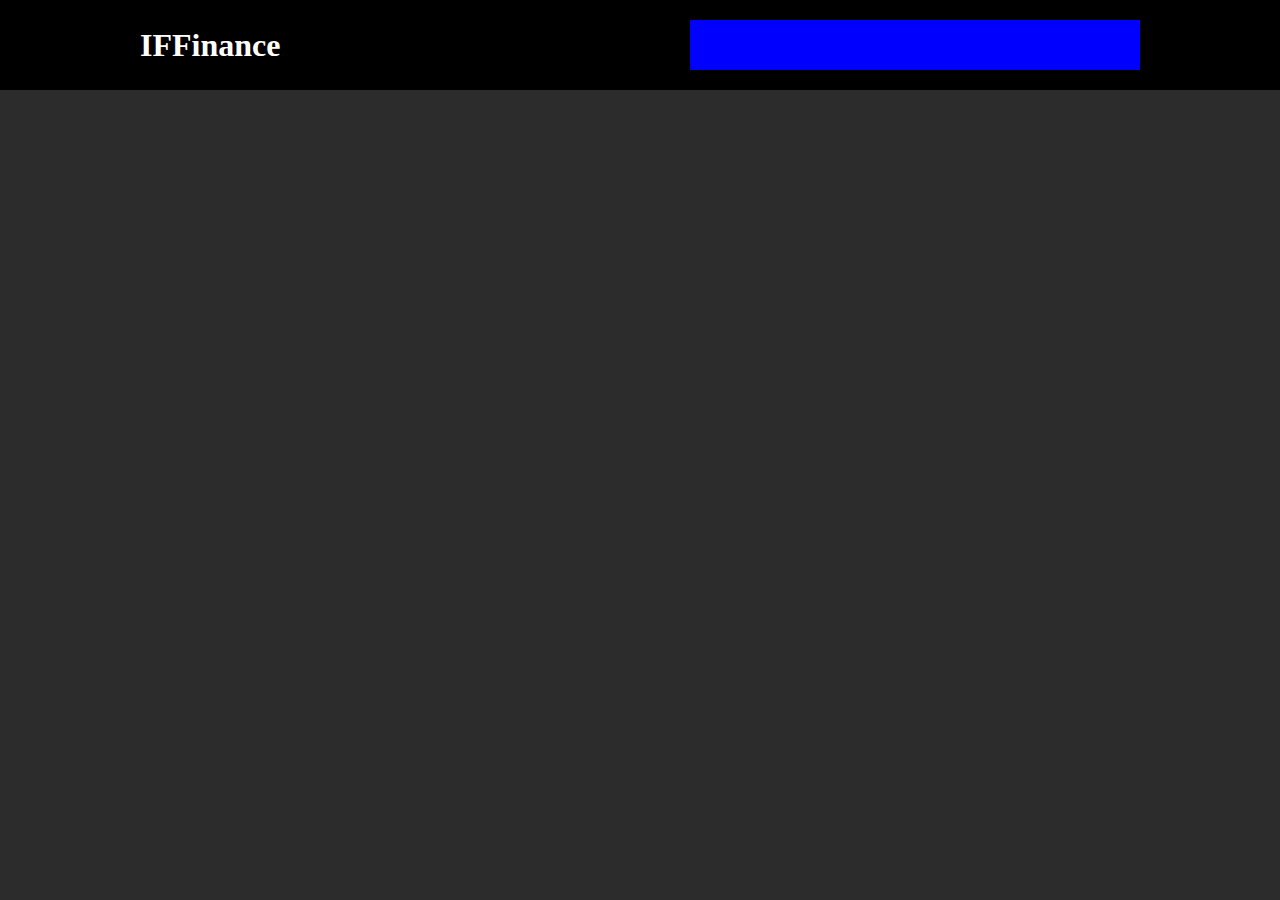
==== iffanance/index.html @ 5354bf3b "31/10/2024" ====
<!DOCTYPE html>
<html lang="pt-BR">
    <head>
        <meta charset="UTF-8">
        <meta name="viewport" content="width=device-width, initial-scale=1.0">
        <title>IFFinance</title>
    <link rel="stylesheet" href="./css/styleif.css">
    </head>
    <body>
        <header>
            <div class="wrapper">
                <div id="logo">
                    <h1>IFFinance</h1>
                </div>
                <nav> </nav>
            </div>
        </header>
    </body>
</html>
---- iffanance/css/styleif.css ----
html, body{
    margin: 0;
    padding: 0;
    font-family:'Times New Roman', Times, serif;
}
body{
    background: #2c2c2c;
}
header {
    height: 90px;
    background: black;
}

.wrapper{
    width: 1000px;
    margin: 0 auto;
}
header .wrapper{
    display: flex;
    justify-content: space-between;
    align-items: center;
    height: 90px;

}
#logo{
    width: 150px; 
}
#logo h1 {
    margin: 0;
    color: white;
}
nav {
    width: 450px;
    height: 50px;
    background: blue;
}
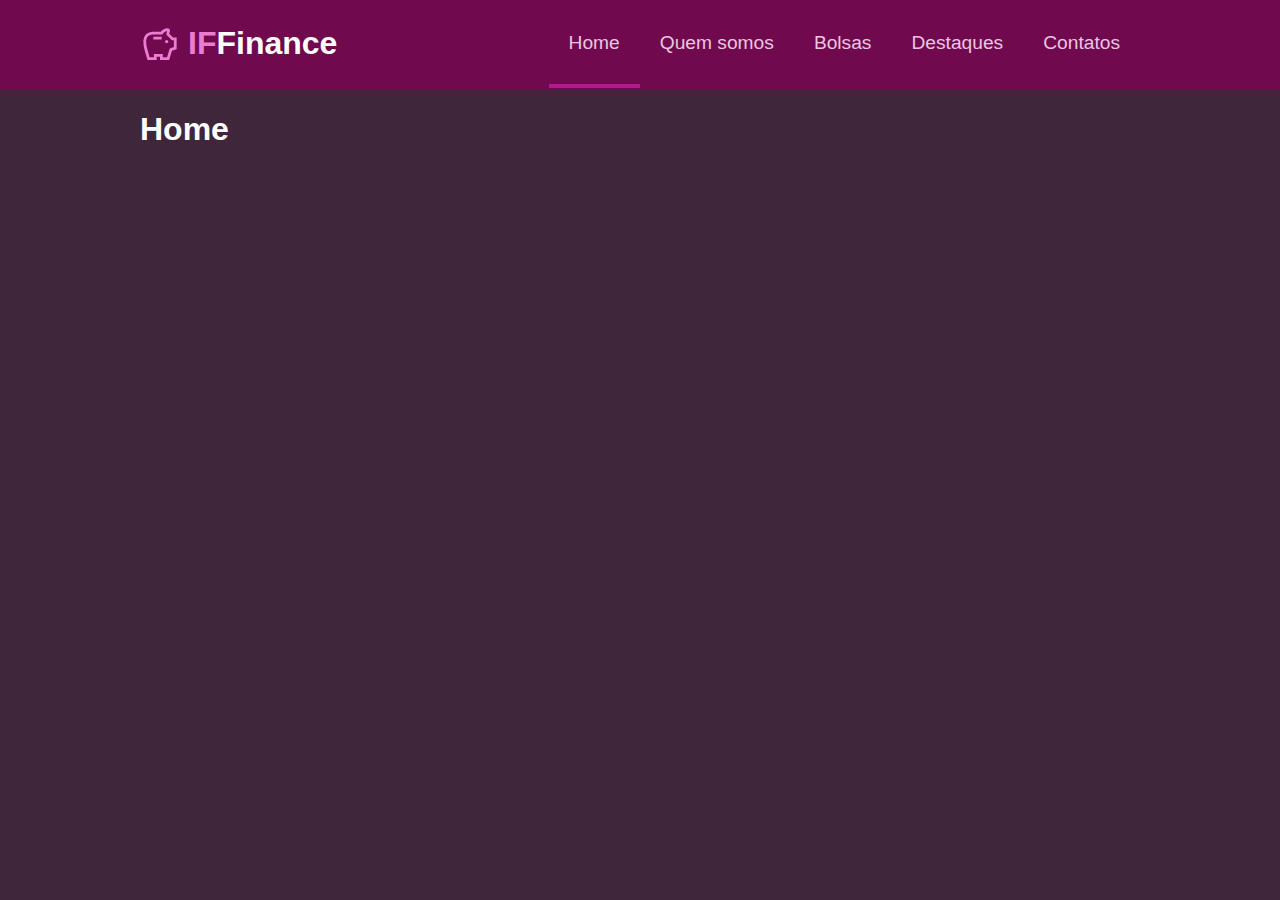
==== commit 9bec0e57: "31/10/2024" ====
--- a/iffanance/index.html
+++ b/iffanance/index.html
@@ -5,15 +5,62 @@
         <meta name="viewport" content="width=device-width, initial-scale=1.0">
         <title>IFFinance</title>
     <link rel="stylesheet" href="./css/styleif.css">
+    <script>
+        var nome= "leticia";//pode redeclarar 
+        let idade= "18" // não pode (pode mudar o valor)
+        const profissao = "aluna"// a melhor jóia
+
+    function nomecompleto(nome, sobrenome) {
+        return `${nome} ${sobrenome}`
+     }
+     
+        const user = {  //objeto
+            id: 10,
+            nome: "paulo",
+            sobrenome: "silva",
+            email: "paulo@gmail.com",
+            altura: 1.75,
+
+            idAdmins: [4, 20, 30, 33],
+            endereço: {
+                rua: "rua dos bobs",
+                numero: 0
+            }
+
+        }
+        //const idAdmins - [1, 5, 10, 80, {rua:"dos bobs", numero: 0}] 
+        console.log( `ola ${nomecompleto(user.nome, user.sobrenome)}, seja bem vindo`)
+    </script>
     </head>
     <body>
         <header>
             <div class="wrapper">
                 <div id="logo">
-                    <h1>IFFinance</h1>
+                    <a href="./index.html">
+                         <img src="./img/savings_40dp_BB271A_FILL0_wght400_GRAD0_opsz40.svg.svg" alt="logo IF finance">
+                         <h1><span>IF</span>Finance</h1>
+                    </a>
                 </div>
-                <nav> </nav>
+                <nav>
+                    <ul>
+                        <li> <a class="active" href="./index.html">Home</a></li>
+                        <li> <a href="./quem-somos.html">Quem somos</a></li>
+                        <li> <a href="./bolsas.html"> Bolsas</a></li>
+                        <li> <a href="./destaques.html"> Destaques</a></li>
+                        <li> <a href="./contatos.html">Contatos</a></li>
+                    </ul>    
+                </nav>
             </div>
         </header>
+        <main>
+            <div class="wrapper">
+            <h1> Home</h1>
+            </div>
+        </main>
     </body>
+    <script>
+        const logo = document.getElementById('logo')
+        console.log("elemento logo:")
+        console.log(logo)
+    </script>
 </html>--- a/iffanance/css/styleif.css
+++ b/iffanance/css/styleif.css
@@ -1,14 +1,14 @@
 html, body{
     margin: 0;
     padding: 0;
-    font-family:'Times New Roman', Times, serif;
+    font-family:-apple-system, BlinkMacSystemFont, Segoe UI, Roboto, Oxygen, Ubuntu, Cantarell, Fira Sans, Droid Sans, Helvetica Neue, sans-serif;
 }
 body{
-    background: #2c2c2c;
+    background: #3f263a;
 }
 header {
     height: 90px;
-    background: black;
+    background: rgb(112, 9, 78);
 }
 
 .wrapper{
@@ -25,12 +25,113 @@
 #logo{
     width: 150px; 
 }
+
+#logo a {
+    display: flex;
+    gap: 8px;
+    text-decoration: none;
+}
 #logo h1 {
     margin: 0;
     color: white;
 }
+
+#logo h1 span {
+ color: #eb7ccf;
+}
 nav {
-    width: 450px;
-    height: 50px;
-    background: blue;
+
+}
+nav ul {
+    display: flex;
+    list-style-type: none;
+    padding: 0%;
+    color: #f3dced;
+    font-size: larger;
+}
+
+header nav ul li a{
+    color: #ebc6e1;
+    text-decoration: none;
+    display: block;
+    padding: 30px 20px;
+}
+
+header nav ul li a:hover{
+    color: #d4339f;
+    border-bottom: 4px solid #a5046f;
+}
+.active{
+    border-bottom: 4px solid #b4198d ;
+}
+main {
+    color: #ffff;
+}
+
+table {
+    border: 0px solid #f13dc1;
+    border-collapse: collapse;
+    width: 1000px;
+
+}
+th, td{
+    border: 1px solid #f13dc1;
+    padding: 10px;
+}
+
+
+tr:nth-child(even){
+    background-color: #572049;
+}
+tr:nth-child(odd){
+    background-color: #912e78;
+}
+tr:nth-child(1), tr:nth-child(2){
+    background-color: #36092b;
+}
+tr:nth-child(2){
+    background-color: #66064e;
+}
+
+form{
+    display: flex;
+    flex-direction: column;
+    gap: 10px;
+    width: 50%;
+}
+
+fieldset{
+    border: 1px solid #eb7ccf;
+    border-radius: 20px;
+}
+   
+
+fieldset:first-child{
+    display: flex;
+    flex-direction: column;
+}
+input[type=text],input[type=password], select, textarea {
+    padding: 3px 8px;
+    border-radius: 10px;
+    background-color: #92367d;
+    border: none;
+    margin: 5px 0 10px;
+    color: #ffff;
+}
+select{
+    width: fit-content;;
+}
+
+input[type=submit]{
+    width: 50%;
+    background-color: #f13dc1;
+    border-radius: 20px;
+    padding: 10px 20px;
+    border: none;
+    font-weight: bold;
+    cursor: pointer;
+}
+
+input[type=submit]:hover{
+    background-color: #b30679;
 }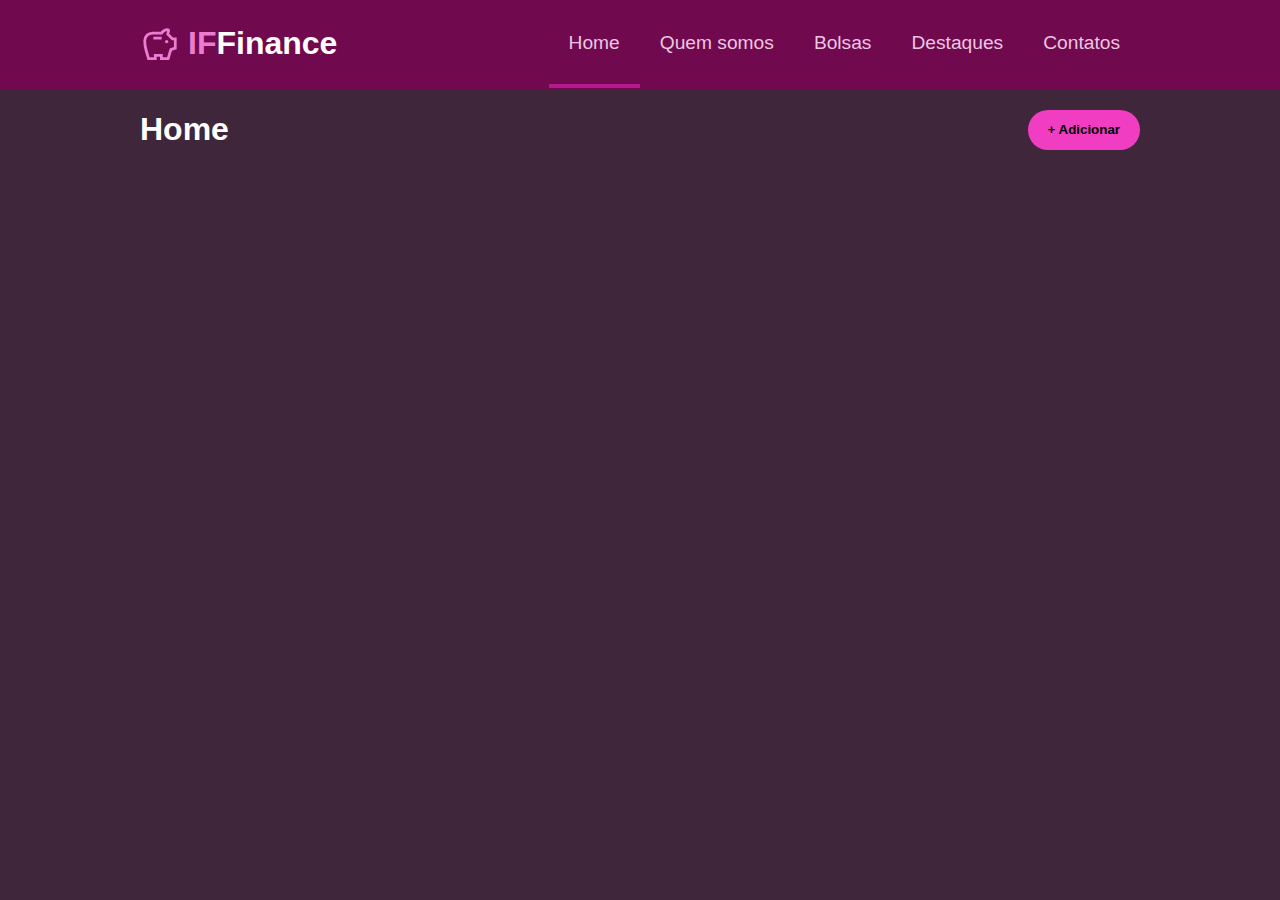
==== commit c1ea8354: "07/11/24" ====
--- a/iffanance/index.html
+++ b/iffanance/index.html
@@ -54,13 +54,24 @@
         </header>
         <main>
             <div class="wrapper">
-            <h1> Home</h1>
+                <div class="flex-bt align-center">
+                  <h1> Home</h1>
+                 <button style="height: 40px;" onclick="openModal()"> + Adicionar</button>
+                </div>
             </div>
+         
         </main>
+        <div class="modal" onclick="closeModal">
+            <main>
+                <header class=" flex-bt align-center">
+                    <h1> Adicionar Ação</h1>
+                    <button onclick="closeModal()">X</button>
+                </header>
+                <form>
+                    
+                </form>
+            </main>
+        </div>
     </body>
-    <script>
-        const logo = document.getElementById('logo')
-        console.log("elemento logo:")
-        console.log(logo)
-    </script>
+    <script src="./js/main.js"></script>
 </html>--- a/iffanance/css/styleif.css
+++ b/iffanance/css/styleif.css
@@ -122,8 +122,7 @@
     width: fit-content;;
 }
 
-input[type=submit]{
-    width: 50%;
+input[type=submit], button{
     background-color: #f13dc1;
     border-radius: 20px;
     padding: 10px 20px;
@@ -132,6 +131,50 @@
     cursor: pointer;
 }
 
-input[type=submit]:hover{
+input[type=submit]:hover, button:hover{
     background-color: #b30679;
+}
+
+.flex-bt{
+    display: flex;
+    justify-content: space-between;
+}
+
+.align-center{
+    align-items: center;
+}
+
+.modal{
+    background: #1603109f;
+    position: absolute;
+    top: 0;
+    bottom: 0;
+    left: 0;
+    right: 0;
+    display: none;
+    justify-content: center;
+    align-items: center;
+}
+.modal main{
+    background: #57083c;
+    width: 700px;
+    height: 500px;
+    border-radius: 20px;
+    padding: 20px;
+}
+.modal main header{
+    background: none;
+    height: auto;
+}
+.modal main h1{
+    margin: 0;
+}
+
+.modal main header button{
+    background: none;
+    color: #fff;
+}
+.modal main header button:hover{
+    background: #36032f;
+    
 }